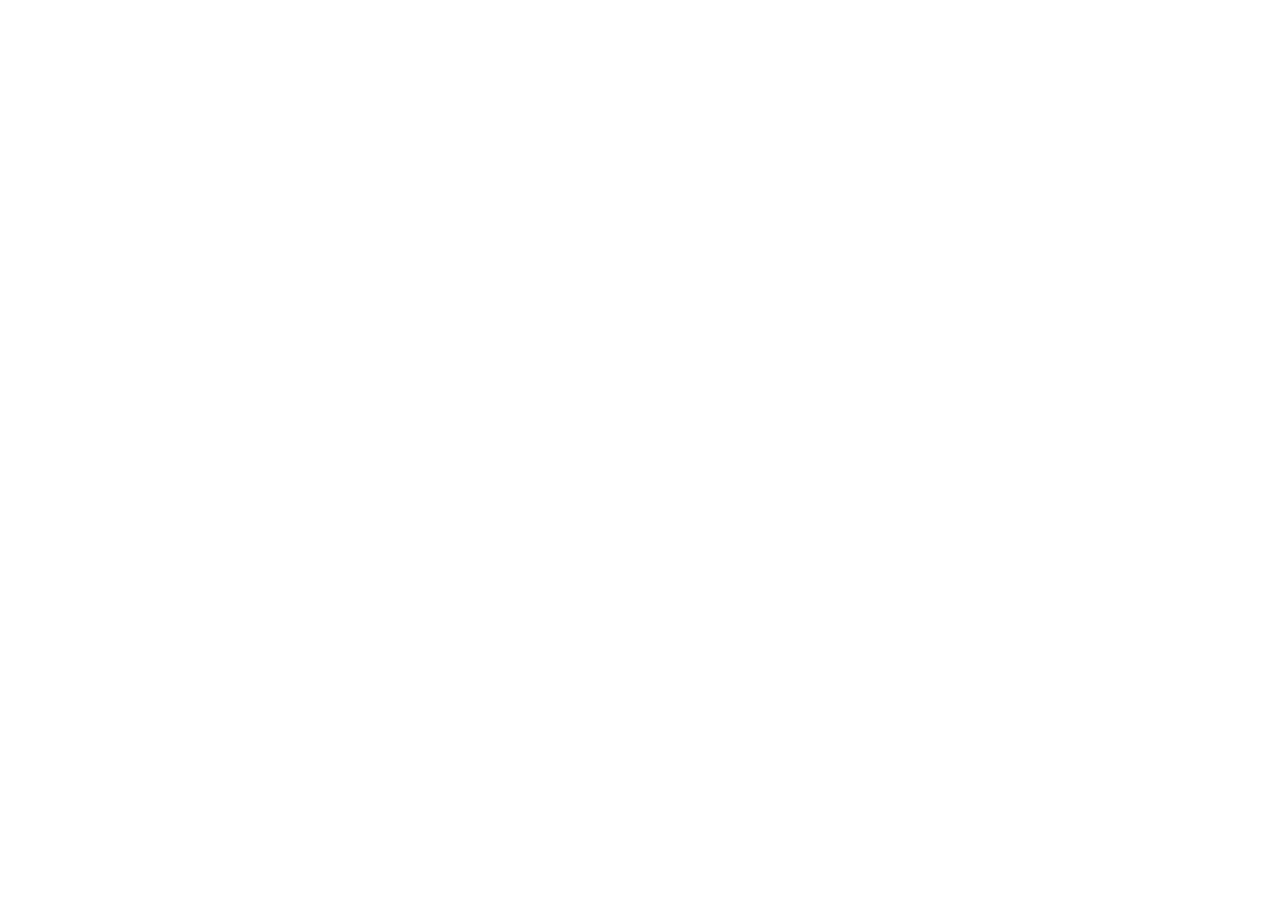
==== index.html @ 908f8946 "sdfg" ====
<!DOCTYPE html>
<html lang="ca">
    
<head>

    <title>Olé y Ají</title>
    <link rel="manifest" href="manifest.json">
    <meta name="description" content="Consulta la carta i els plats de xxx Restaurant de forma digital i actualitzada.">
    <meta name="robots" content="index, follow">
    <meta name="google-site-verification" content="eFhuaZXDnRr9eoP55YQ2C4Z3Fi76nWksNZJ5A0DwzhM" />
    
    <link rel="icon" type="image/png" href="https://avsets.pages.dev/logo/logoOAtrans.png">
    <link rel="apple-touch-icon" href="https://avsets.pages.dev/logo/logoOAtrans.png">

    <meta name="viewport" content="width=device-width, initial-scale=1.0">

    <meta property="og:title" content="Restaurant | Carta Digital">
    <meta property="og:description" content="Consulta la nostra carta actualitzada directament des del mòbil.">
    <meta property="og:image" content="https://avsets.pages.dev/logo/logoOAtrans.png">
    <meta property="og:type" content="website">
    
    <meta charset="UTF-8">

    <style>
       /* body { opacity: 0; transition: opacity 0.5s ease-in; }*/
       body { opacity: 1; }
    </style>

    <script src="config.js"></script>
    <!--<span>ERROR DEL SISTEMA: Contacta amb </span>
    <a href="mailto:info@alterwebstudio.com">info@alterwebstudio.com</a>
    <span> per obtenir més detalls.</span>-->
    <script>
        window.MODULS = ["api.js", "menulogic.js", "main.js"];
    </script>
    <script src="loader.js"></script>
</head>
<body>

    <div id="navbar"></div>
    <div id="hero"></div>
    <div id="seccions" style="margin:  4px ;  outline: 0px solid orangered ; z-index: 9999;"></div>
    <div id="footer"></div>

    <script data-goatcounter="https://oleyaji.goatcounter.com/count"
        async src="//gc.zgo.at/count.js"></script>
        
</body>
</html>
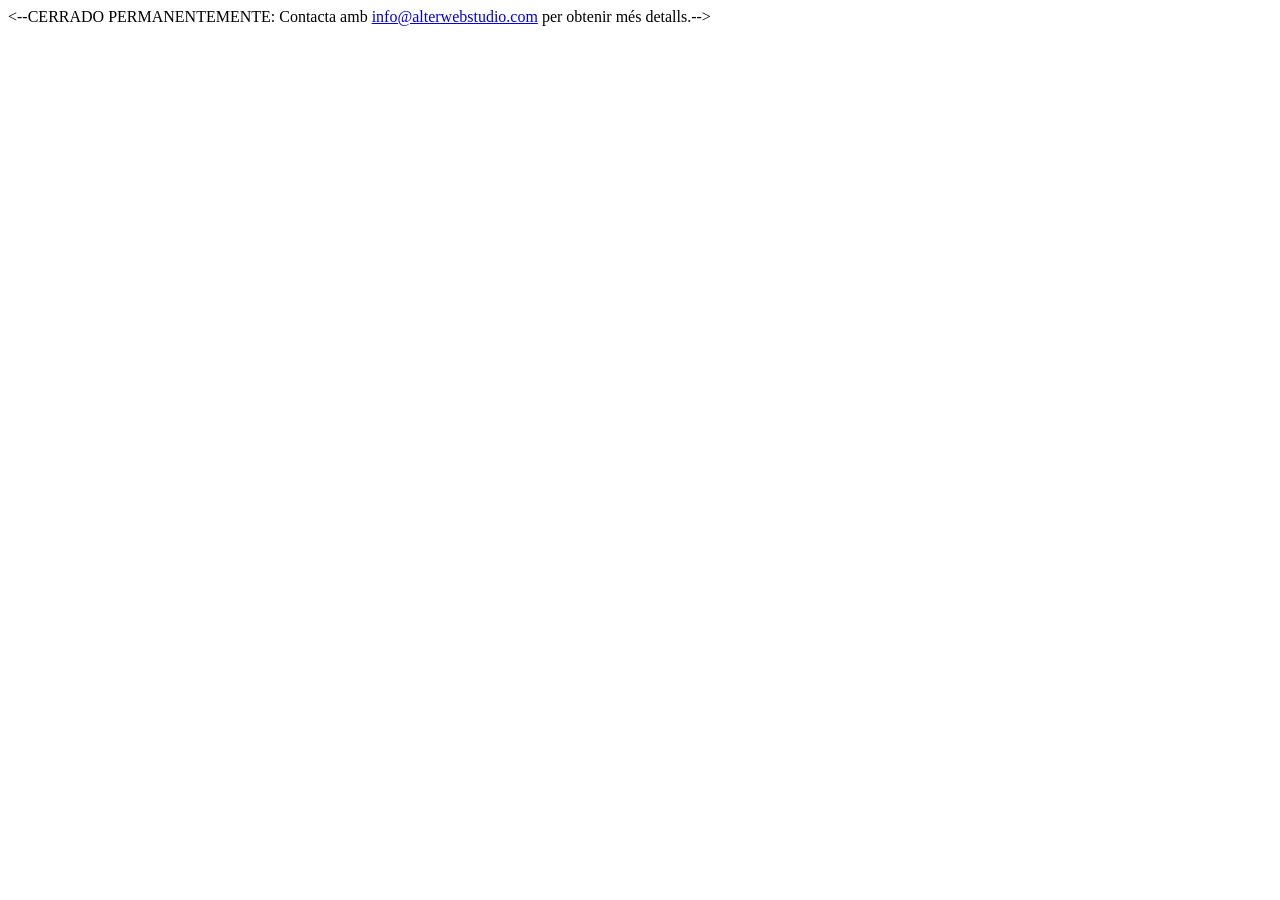
==== commit 739f5522: "Fix script tag and update error message in index.html Updated script tag and commented error message" ====
--- a/index.html
+++ b/index.html
@@ -26,8 +26,8 @@
        body { opacity: 1; }
     </style>
 
-    <script src="config.js"></script>
-    <!--<span>ERROR DEL SISTEMA: Contacta amb </span>
+    <! script src="config.js"></script>
+    <--<span>CERRADO PERMANENTEMENTE: Contacta amb </span>
     <a href="mailto:info@alterwebstudio.com">info@alterwebstudio.com</a>
     <span> per obtenir més detalls.</span>-->
     <script>
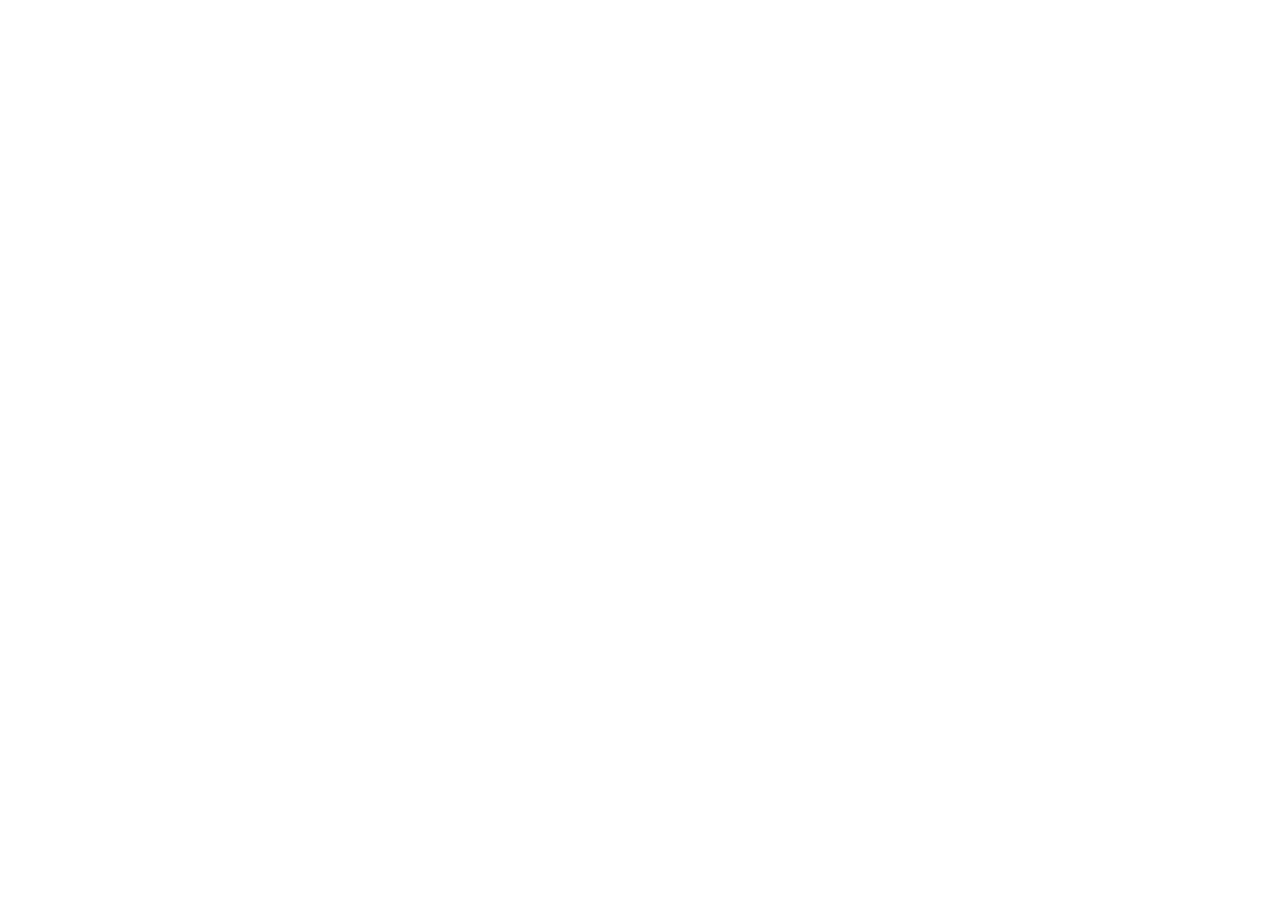
==== commit c5656268: "Recicle" ====
--- a/index.html
+++ b/index.html
@@ -26,8 +26,8 @@
        body { opacity: 1; }
     </style>
 
-    <! script src="config.js"></script>
-    <--<span>CERRADO PERMANENTEMENTE: Contacta amb </span>
+    <script src="config.js"></script>
+    <!--<span>ERROR DEL SISTEMA: Contacta amb </span>
     <a href="mailto:info@alterwebstudio.com">info@alterwebstudio.com</a>
     <span> per obtenir més detalls.</span>-->
     <script>
@@ -45,5 +45,7 @@
     <script data-goatcounter="https://oleyaji.goatcounter.com/count"
         async src="//gc.zgo.at/count.js"></script>
         
+
+        <div id="vel-tancat"></div>
 </body>
 </html>
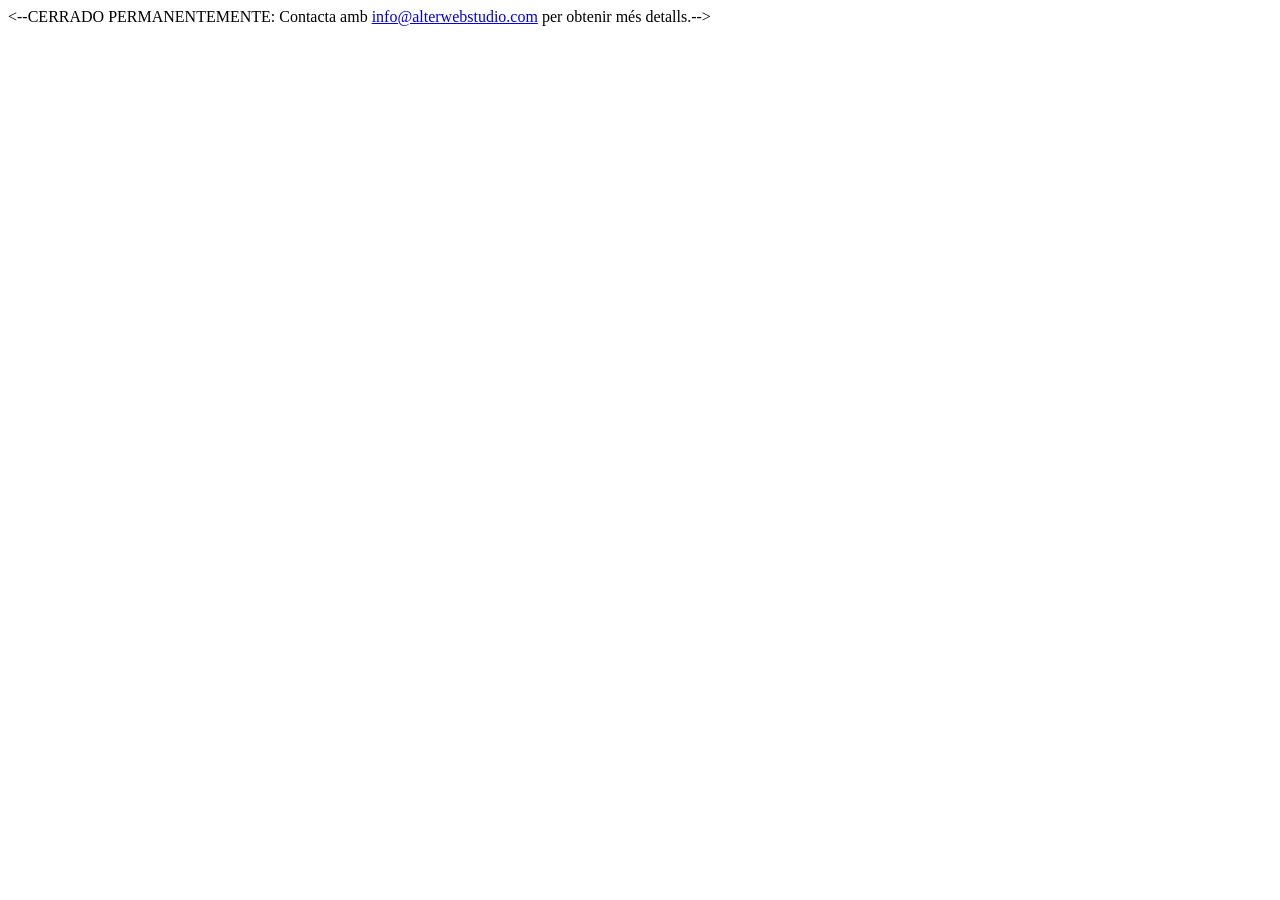
==== commit b7175efc: "Merge branch 'main' of https://github.com/altervector/oleyaji" ====
--- a/index.html
+++ b/index.html
@@ -26,8 +26,8 @@
        body { opacity: 1; }
     </style>
 
-    <script src="config.js"></script>
-    <!--<span>ERROR DEL SISTEMA: Contacta amb </span>
+    <! script src="config.js"></script>
+    <--<span>CERRADO PERMANENTEMENTE: Contacta amb </span>
     <a href="mailto:info@alterwebstudio.com">info@alterwebstudio.com</a>
     <span> per obtenir més detalls.</span>-->
     <script>
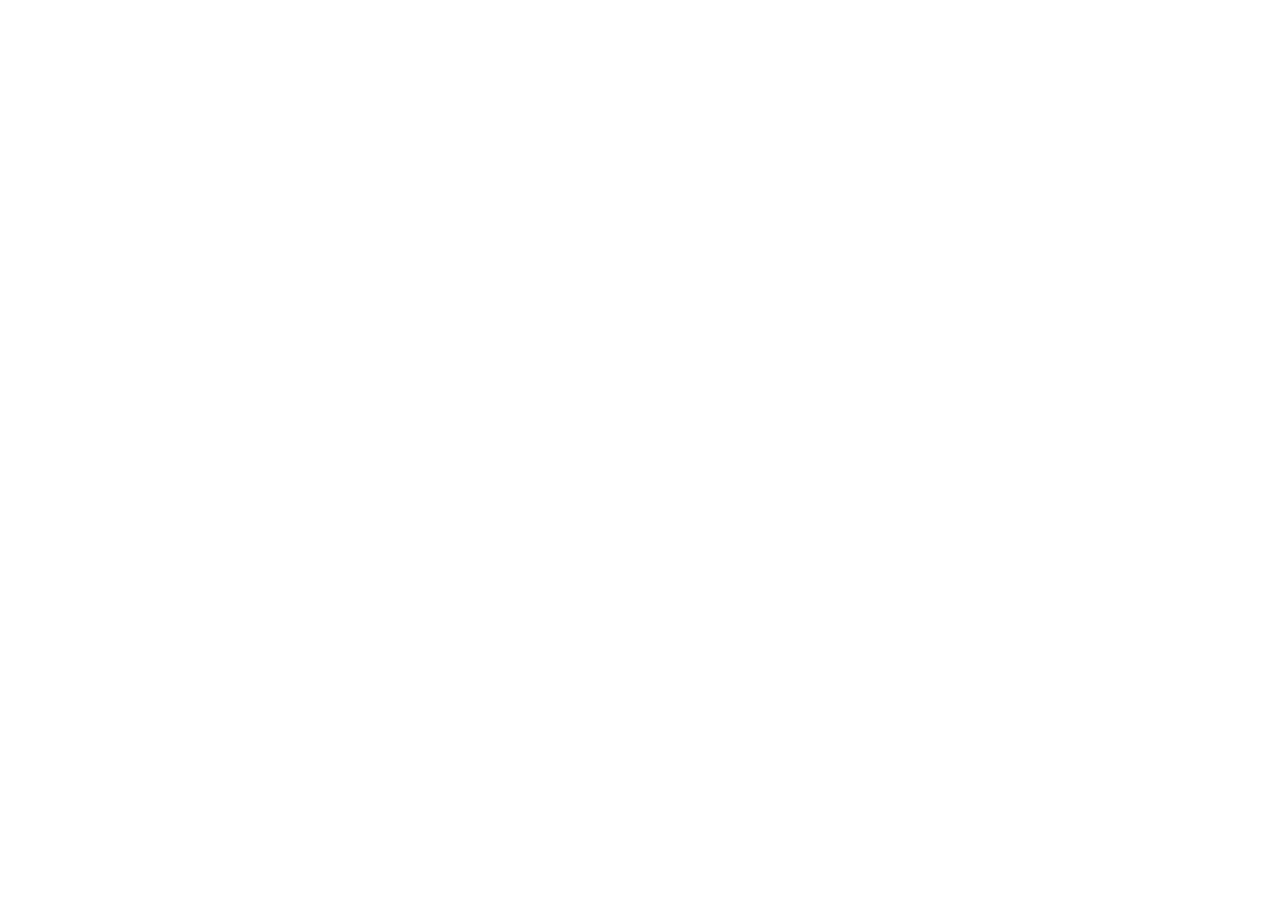
==== commit 9b8236b4: "zgn" ====
--- a/index.html
+++ b/index.html
@@ -26,8 +26,8 @@
        body { opacity: 1; }
     </style>
 
-    <! script src="config.js"></script>
-    <--<span>CERRADO PERMANENTEMENTE: Contacta amb </span>
+    <script src="config.js"></script>
+    <!--<span>CERRADO PERMANENTEMENTE: Contacta amb </span>
     <a href="mailto:info@alterwebstudio.com">info@alterwebstudio.com</a>
     <span> per obtenir més detalls.</span>-->
     <script>
